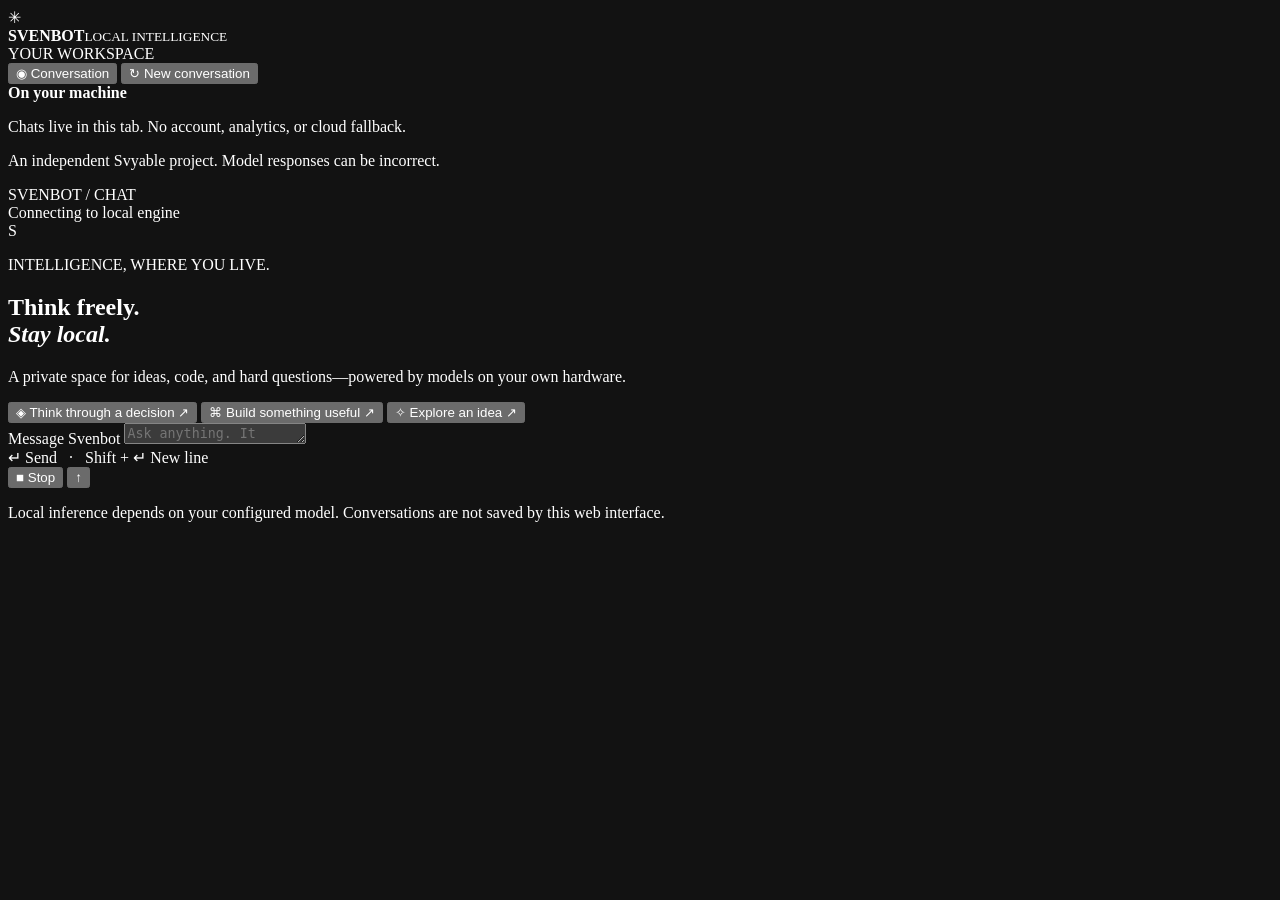
==== src/svenbot/ui/index.html @ da5fdfb4 "feat: First Light streaming browser chat, robust local SSE and safety gates" ====
<!doctype html>
<html lang="en">
<head>
  <meta charset="utf-8">
  <meta name="viewport" content="width=device-width, initial-scale=1">
  <meta name="color-scheme" content="dark">
  <meta name="referrer" content="no-referrer">
  <title>Svenbot — Your machine. Your intelligence.</title>
  <link rel="stylesheet" href="/style.css">
  <script src="/app.js" defer></script>
</head>
<body>
  <div class="app">
    <aside class="rail" aria-label="Workspace navigation">
      <div class="brand" aria-label="Svenbot">
        <div class="brand-mark" aria-hidden="true"><span class="star">✳</span></div>
        <div><strong>SVENBOT</strong><small>LOCAL INTELLIGENCE</small></div>
      </div>
      <div class="rail-group">
        <div class="eyebrow">YOUR WORKSPACE</div>
        <button class="nav-button selected" type="button" aria-current="page"><span aria-hidden="true">◉</span> Conversation</button>
        <button class="nav-button" id="reset" type="button"><span aria-hidden="true">↻</span> New conversation</button>
      </div>
      <div class="rail-bottom">
        <div class="privacy-card">
          <span class="status-dot" aria-hidden="true"></span>
          <strong>On your machine</strong>
          <p>Chats live in this tab. No account, analytics, or cloud fallback.</p>
        </div>
        <p class="small-note">An independent Svyable project. Model responses can be incorrect.</p>
      </div>
    </aside>

    <main class="main">
      <header class="topbar">
        <div class="crumb">SVENBOT <span aria-hidden="true">/</span> CHAT</div>
        <div class="runtime" id="runtime" title="Backend configured for this local server">
          <span class="status-dot" aria-hidden="true"></span>
          <span id="runtime-label">Connecting to local engine</span>
        </div>
      </header>

      <div class="conversation" id="scroll-region">
        <section class="welcome" id="welcome">
          <div class="orb" aria-hidden="true"><div class="orb-core">S</div></div>
          <p class="welcome-eyebrow">INTELLIGENCE, WHERE YOU LIVE.</p>
          <h1>Think freely.<br><em>Stay local.</em></h1>
          <p class="intro">A private space for ideas, code, and hard questions—powered by models on your own hardware.</p>
          <div class="suggestions" aria-label="Suggested first questions">
            <button type="button" class="suggestion" data-prompt="Help me think through a difficult decision, showing the tradeoffs."><span>◈</span> Think through a decision <span class="arrow">↗</span></button>
            <button type="button" class="suggestion" data-prompt="Write a clean Python function to safely parse JSONL, with unit tests."><span>⌘</span> Build something useful <span class="arrow">↗</span></button>
            <button type="button" class="suggestion" data-prompt="Explain a surprising idea in computer science with a concrete example."><span>✧</span> Explore an idea <span class="arrow">↗</span></button>
          </div>
        </section>
        <div class="messages" id="messages" role="log" aria-live="polite" aria-relevant="additions"></div>
      </div>

      <div class="composer-wrap">
        <form class="composer" id="prompt-form">
          <label for="prompt" class="visually-hidden">Message Svenbot</label>
          <textarea id="prompt" rows="1" maxlength="32000" placeholder="Ask anything. It stays on your machine." autocomplete="off" required></textarea>
          <div class="composer-bottom">
            <span id="composer-hint">↵ Send &nbsp; · &nbsp; Shift + ↵ New line</span>
            <div class="composer-actions">
              <button id="stop" class="stop hidden" type="button">■ Stop</button>
              <button id="send" class="send" type="submit" aria-label="Send message"><span aria-hidden="true">↑</span></button>
            </div>
          </div>
        </form>
        <p class="footer-note">Local inference depends on your configured model. Conversations are not saved by this web interface.</p>
      </div>
    </main>
  </div>
</body>
</html>
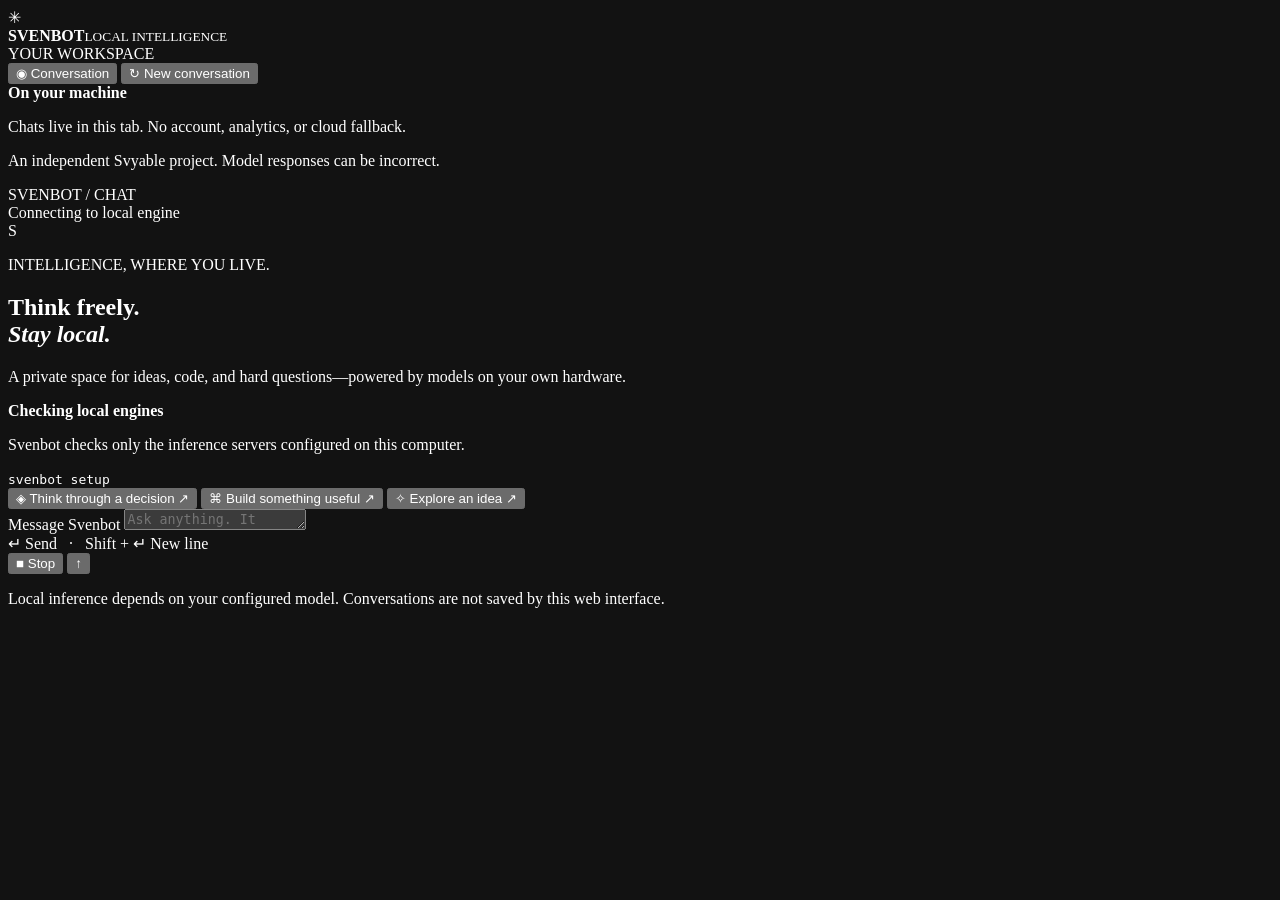
==== commit 5468917e: "feat: Svenbot v0.5 local-launch discovery and first-run guidance" ====
--- a/src/svenbot/ui/index.html
+++ b/src/svenbot/ui/index.html
@@ -46,6 +46,11 @@
           <p class="welcome-eyebrow">INTELLIGENCE, WHERE YOU LIVE.</p>
           <h1>Think freely.<br><em>Stay local.</em></h1>
           <p class="intro">A private space for ideas, code, and hard questions—powered by models on your own hardware.</p>
+          <section class="setup-panel hidden" id="setup-panel" role="status" aria-live="polite">
+            <strong id="setup-title">Checking local engines</strong>
+            <p id="setup-description">Svenbot checks only the inference servers configured on this computer.</p>
+            <code id="setup-command">svenbot setup</code>
+          </section>
           <div class="suggestions" aria-label="Suggested first questions">
             <button type="button" class="suggestion" data-prompt="Help me think through a difficult decision, showing the tradeoffs."><span>◈</span> Think through a decision <span class="arrow">↗</span></button>
             <button type="button" class="suggestion" data-prompt="Write a clean Python function to safely parse JSONL, with unit tests."><span>⌘</span> Build something useful <span class="arrow">↗</span></button>
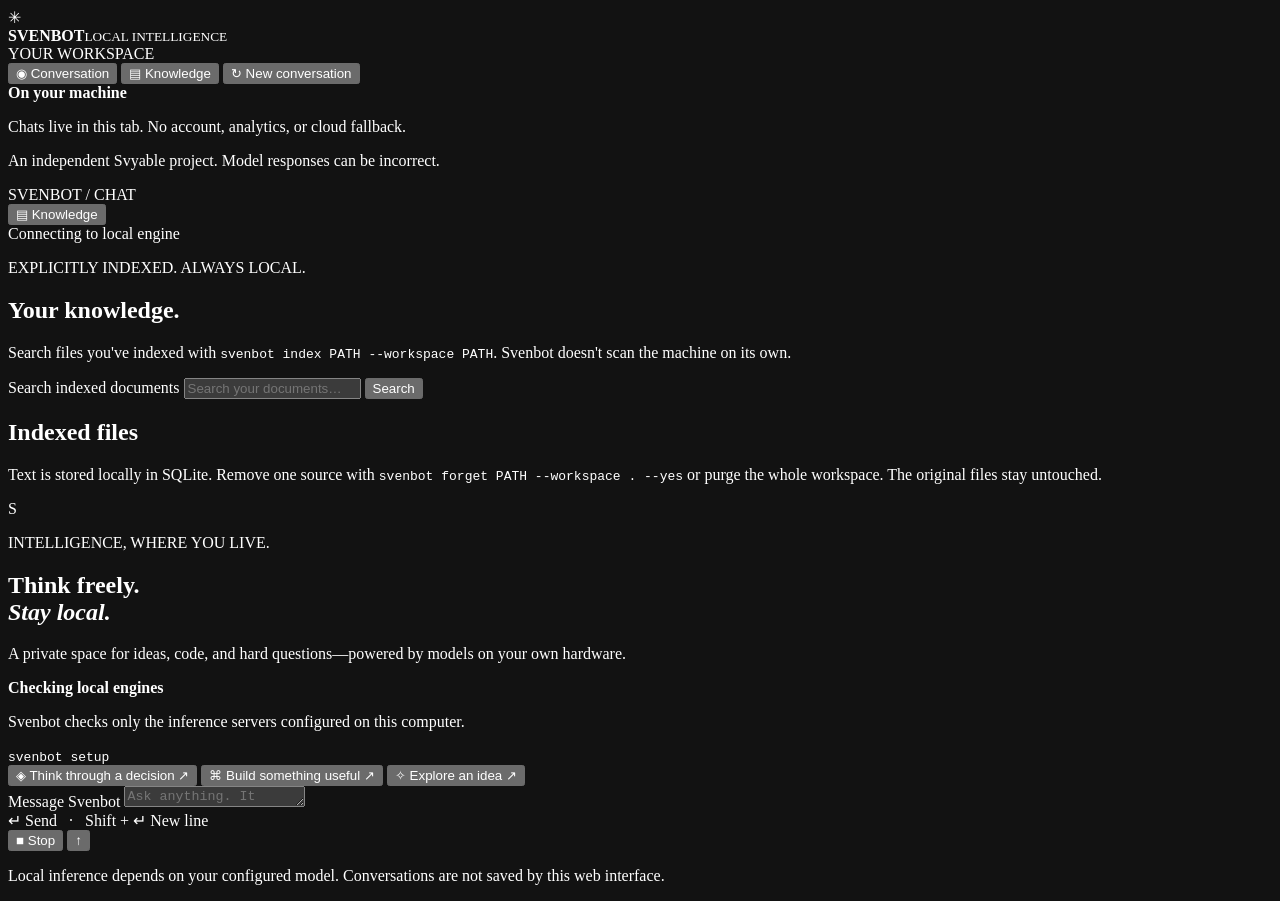
==== commit 199cb679: "feat: Svenbot v0.6 Knowledge Desk — offline document workflows and local library" ====
--- a/src/svenbot/ui/index.html
+++ b/src/svenbot/ui/index.html
@@ -18,7 +18,8 @@
       </div>
       <div class="rail-group">
         <div class="eyebrow">YOUR WORKSPACE</div>
-        <button class="nav-button selected" type="button" aria-current="page"><span aria-hidden="true">◉</span> Conversation</button>
+        <button class="nav-button selected" id="chat-nav" type="button" aria-current="page"><span aria-hidden="true">◉</span> Conversation</button>
+        <button class="nav-button" id="knowledge-nav" type="button" aria-controls="knowledge-panel" aria-expanded="false"><span aria-hidden="true">▤</span> Knowledge</button>
         <button class="nav-button" id="reset" type="button"><span aria-hidden="true">↻</span> New conversation</button>
       </div>
       <div class="rail-bottom">
@@ -34,6 +35,7 @@
     <main class="main">
       <header class="topbar">
         <div class="crumb">SVENBOT <span aria-hidden="true">/</span> CHAT</div>
+        <button id="knowledge-top" class="knowledge-top" type="button" aria-controls="knowledge-panel" aria-expanded="false">▤ Knowledge</button>
         <div class="runtime" id="runtime" title="Backend configured for this local server">
           <span class="status-dot" aria-hidden="true"></span>
           <span id="runtime-label">Connecting to local engine</span>
@@ -41,6 +43,21 @@
       </header>
 
       <div class="conversation" id="scroll-region">
+        <section class="knowledge-panel hidden" id="knowledge-panel" aria-label="Local knowledge library">
+          <p class="welcome-eyebrow">EXPLICITLY INDEXED. ALWAYS LOCAL.</p>
+          <h1>Your knowledge.</h1>
+          <p>Search files you've indexed with <code>svenbot index PATH --workspace PATH</code>. Svenbot doesn't scan the machine on its own.</p>
+          <form id="knowledge-form" class="knowledge-form">
+            <label class="visually-hidden" for="knowledge-query">Search indexed documents</label>
+            <input id="knowledge-query" placeholder="Search your documents…" type="search" maxlength="256" required>
+            <button type="submit">Search</button>
+          </form>
+          <p id="knowledge-status" class="knowledge-status" role="status" aria-live="polite"></p>
+          <div id="knowledge-results" class="knowledge-results" aria-live="polite"></div>
+          <h2>Indexed files</h2>
+          <ul id="knowledge-files" class="knowledge-files"></ul>
+          <p class="knowledge-footnote">Text is stored locally in SQLite. Remove one source with <code>svenbot forget PATH --workspace . --yes</code> or purge the whole workspace. The original files stay untouched.</p>
+        </section>
         <section class="welcome" id="welcome">
           <div class="orb" aria-hidden="true"><div class="orb-core">S</div></div>
           <p class="welcome-eyebrow">INTELLIGENCE, WHERE YOU LIVE.</p>
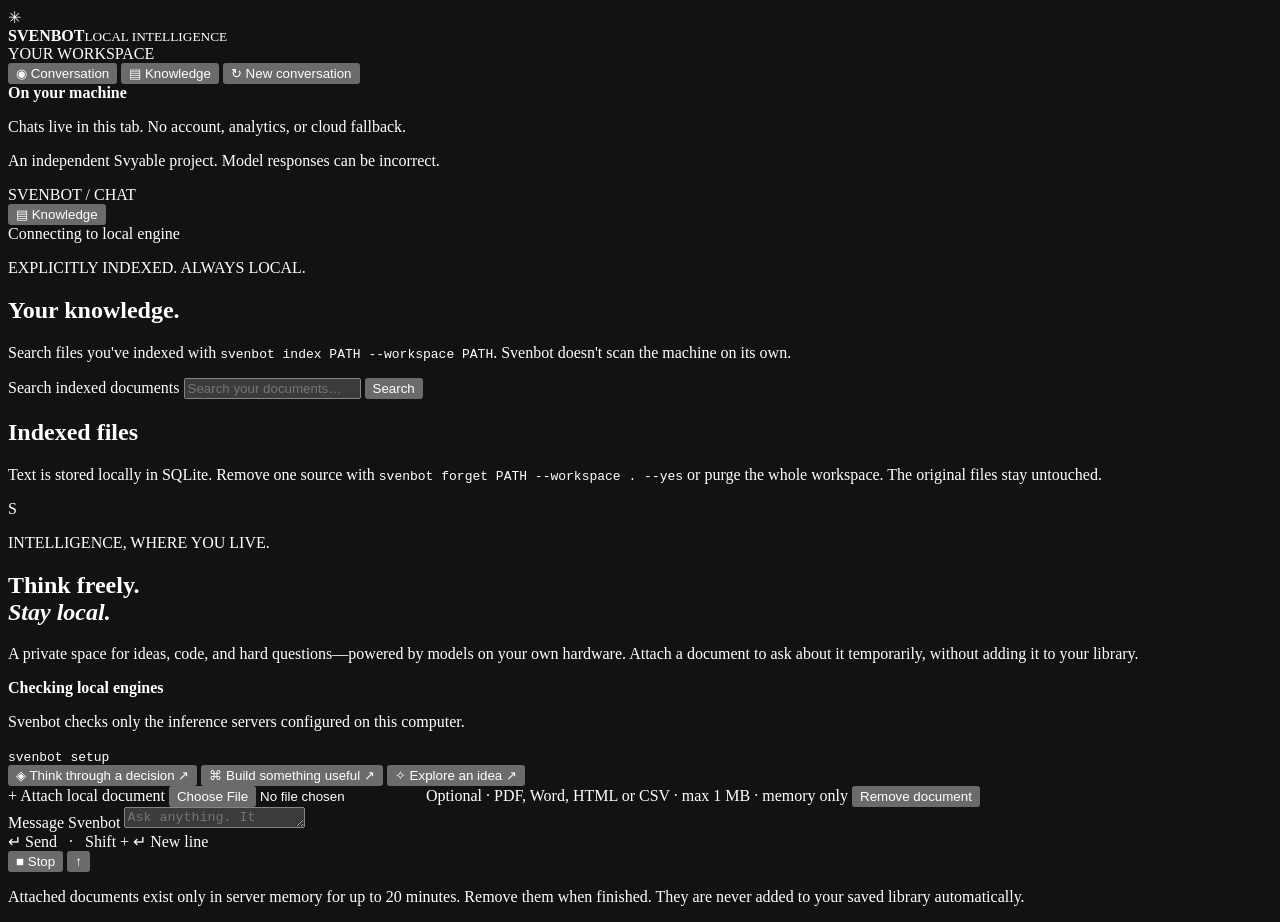
==== commit a64ac567: "feat: Svenbot v0.7 private browser document drop and temporary Q&A" ====
--- a/src/svenbot/ui/index.html
+++ b/src/svenbot/ui/index.html
@@ -62,7 +62,7 @@
           <div class="orb" aria-hidden="true"><div class="orb-core">S</div></div>
           <p class="welcome-eyebrow">INTELLIGENCE, WHERE YOU LIVE.</p>
           <h1>Think freely.<br><em>Stay local.</em></h1>
-          <p class="intro">A private space for ideas, code, and hard questions—powered by models on your own hardware.</p>
+          <p class="intro">A private space for ideas, code, and hard questions—powered by models on your own hardware. Attach a document to ask about it temporarily, without adding it to your library.</p>
           <section class="setup-panel hidden" id="setup-panel" role="status" aria-live="polite">
             <strong id="setup-title">Checking local engines</strong>
             <p id="setup-description">Svenbot checks only the inference servers configured on this computer.</p>
@@ -78,6 +78,13 @@
       </div>
 
       <div class="composer-wrap">
+        <div class="document-toolbar" id="document-dropzone" aria-label="Temporary document workspace">
+          <label class="document-attach" for="document-input">+ Attach local document</label>
+          <input class="visually-hidden" type="file" id="document-input"
+                 accept=".pdf,.docx,.html,.htm,.csv,.tsv" aria-describedby="document-status">
+          <span id="document-status" role="status" aria-live="polite">Optional · PDF, Word, HTML or CSV · max 1 MB · memory only</span>
+          <button class="document-clear hidden" id="document-clear" type="button">Remove document</button>
+        </div>
         <form class="composer" id="prompt-form">
           <label for="prompt" class="visually-hidden">Message Svenbot</label>
           <textarea id="prompt" rows="1" maxlength="32000" placeholder="Ask anything. It stays on your machine." autocomplete="off" required></textarea>
@@ -89,7 +96,7 @@
             </div>
           </div>
         </form>
-        <p class="footer-note">Local inference depends on your configured model. Conversations are not saved by this web interface.</p>
+        <p class="footer-note">Attached documents exist only in server memory for up to 20 minutes. Remove them when finished. They are never added to your saved library automatically.</p>
       </div>
     </main>
   </div>
